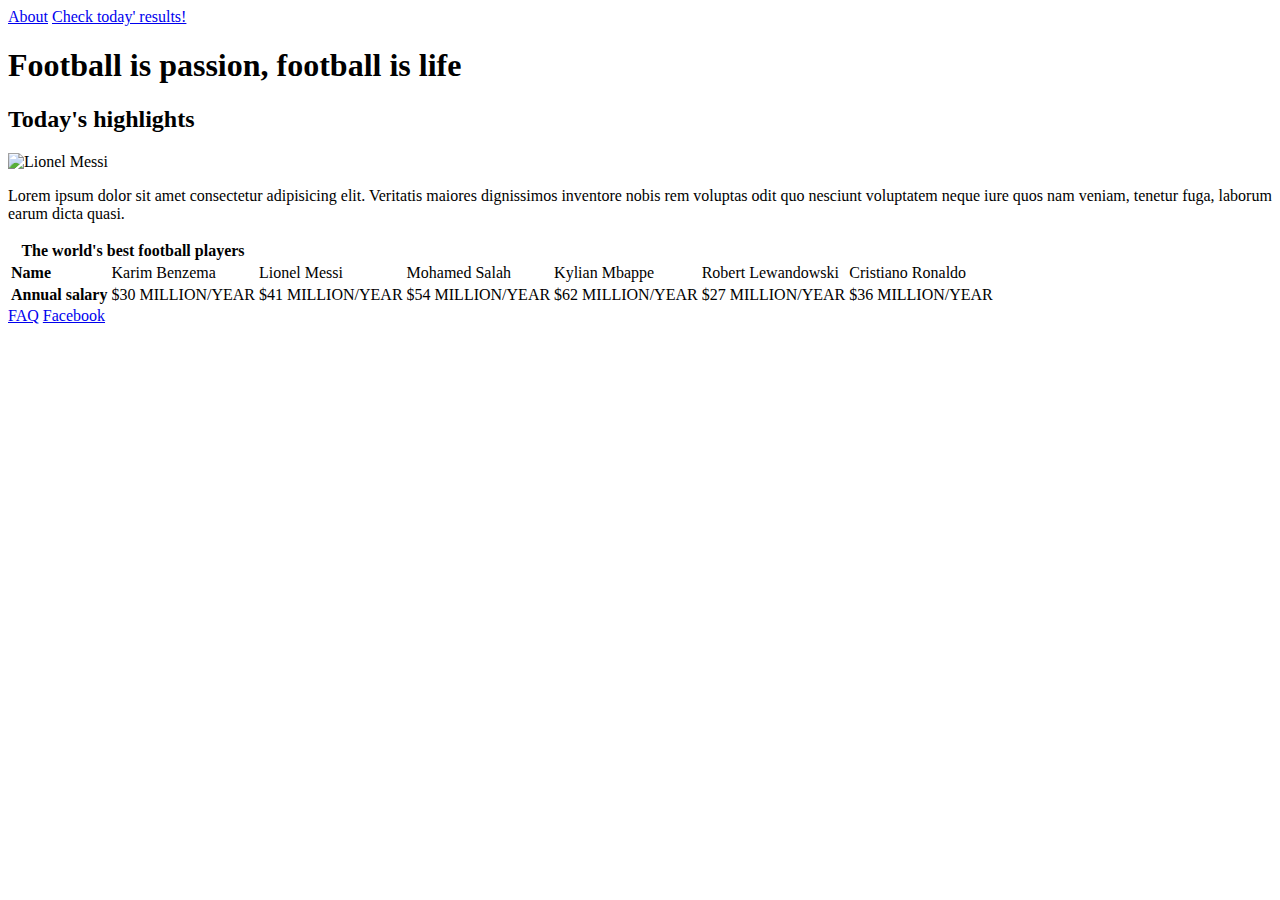
==== index.html @ dc262fab "Initial commit" ====
<!DOCTYPE html>
<html lang="en">
<head>
    <meta charset="UTF-8">
    <meta http-equiv="X-UA-Compatible" content="IE=edge">
    <meta name="viewport" content="width=device-width, initial-scale=1.0">
    <title>Football</title>
</head>
<body>
    <header>
        <nav>
            <a href="./about.html" target="_blank">About</a>
            <a href="https://www.bbc.co.uk/sport/football/scores-fixtures">Check today' results!</a>
        </nav>
        <h1>Football is passion, football is life</h1>
    </header>
    <article>
        <h2>Today's highlights</h2>
        <img src="https://media.gq-magazine.co.uk/photos/5d13a4d5003d756ecdae71db/master/pass/lionel-messi-gq-14feb18_getty_b.jpg" alt="Lionel Messi">
        <p>Lorem ipsum dolor sit amet consectetur adipisicing elit. Veritatis maiores dignissimos inventore nobis rem voluptas odit quo nesciunt voluptatem neque iure quos nam veniam, tenetur fuga, laborum earum dicta quasi.</p>
    </article>
    <table>
        <thead>
            <tr>
                <th colspan="2">The world's best football players</th>
            </tr>
        </thead>
        <tbody>
            <tr>
                <td><strong>Name</strong></td>
                <td>Karim Benzema</td>
                <td>Lionel Messi</td>
                <td>Mohamed Salah</td>
                <td>Kylian Mbappe</td>
                <td>Robert Lewandowski</td>
                <td>Cristiano Ronaldo</td>
            </tr>
            <tr>
                <td><strong>Annual salary</strong></td>
                <td>$30 MILLION/YEAR</td>
                <td>$41 MILLION/YEAR</td>
                <td>$54 MILLION/YEAR</td>
                <td>$62 MILLION/YEAR</td>
                <td>$27 MILLION/YEAR</td>
                <td>$36 MILLION/YEAR</td>
            </tr>
        </tbody>
    </table>
    <footer>
        <nav>
            <a href="faq.html">FAQ</a>
            <a href="www.facebook.com">Facebook</a>
        </nav>
    </footer>
</body>
</html>
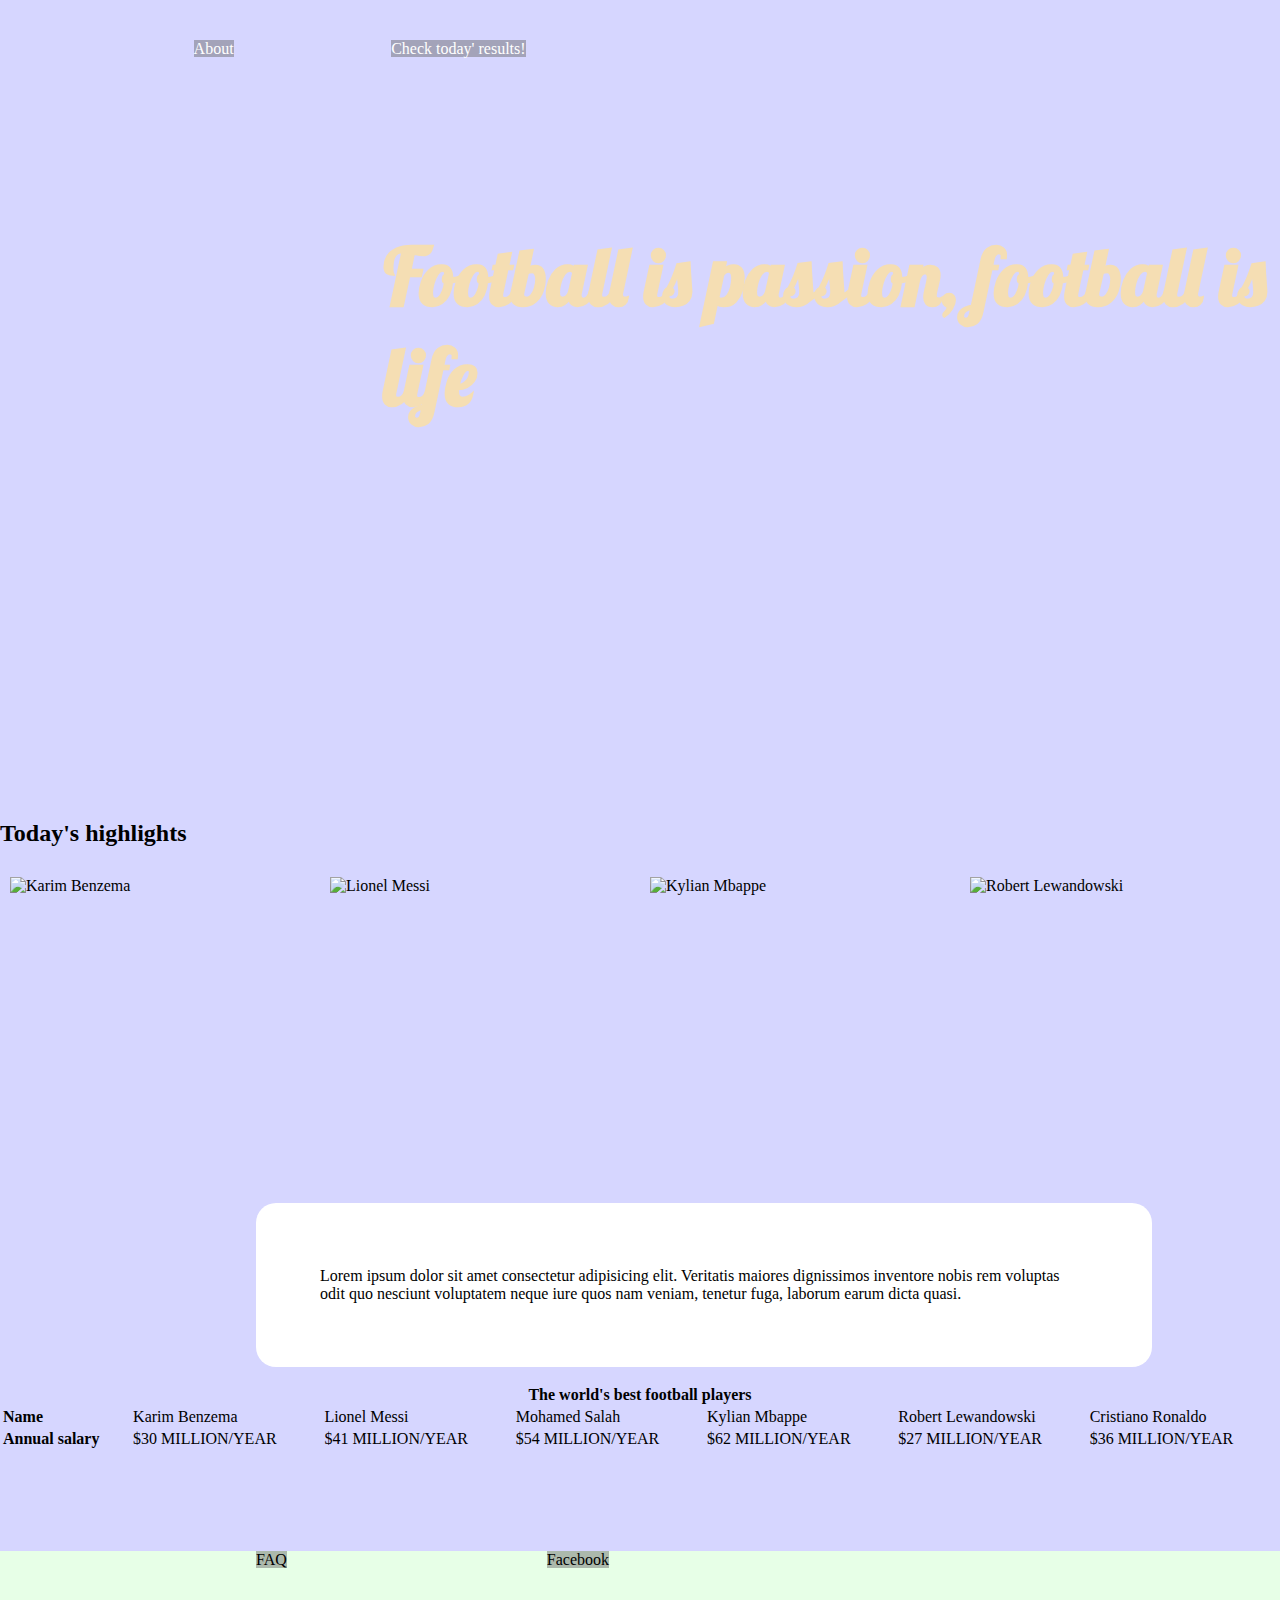
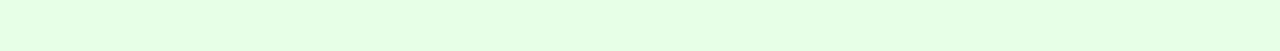
==== commit 490d26aa: "Add about.css" ====
--- a/index.html
+++ b/index.html
@@ -5,6 +5,10 @@
     <meta http-equiv="X-UA-Compatible" content="IE=edge">
     <meta name="viewport" content="width=device-width, initial-scale=1.0">
     <title>Football</title>
+    <link rel="stylesheet" href="./style.css">
+    <link rel="preconnect" href="https://fonts.googleapis.com">
+    <link rel="preconnect" href="https://fonts.gstatic.com" crossorigin>
+    <link href="https://fonts.googleapis.com/css2?family=Lobster&display=swap" rel="stylesheet">
 </head>
 <body>
     <header>
@@ -16,13 +20,18 @@
     </header>
     <article>
         <h2>Today's highlights</h2>
+        <div class="gallery">
+            <img src="https://media.npr.org/assets/img/2021/11/24/gettyimages-1351251700-4f41e13cea232b10789ee8f8a2b3a3920db1ca98-s1100-c50.jpg" alt="Karim Benzema">
         <img src="https://media.gq-magazine.co.uk/photos/5d13a4d5003d756ecdae71db/master/pass/lionel-messi-gq-14feb18_getty_b.jpg" alt="Lionel Messi">
+        <img src="https://tmssl.akamaized.net/images/foto/galerie/kylian-mbappe-paris-saint-germain-2022-1649050213-83126.jpg?lm=1649050252" alt="Kylian Mbappe">
+        <img src="https://img.fcbayern.com/image/upload/t_cms-1x1-seo/v1627823266/cms/public/images/fcbayern-com/homepage/saison-21-22/Profis/Lewandowski/210801_Lewandowski_DON.jpg" alt="Robert Lewandowski">
+        </div>
         <p>Lorem ipsum dolor sit amet consectetur adipisicing elit. Veritatis maiores dignissimos inventore nobis rem voluptas odit quo nesciunt voluptatem neque iure quos nam veniam, tenetur fuga, laborum earum dicta quasi.</p>
     </article>
     <table>
         <thead>
             <tr>
-                <th colspan="2">The world's best football players</th>
+                <th colspan="7">The world's best football players</th>
             </tr>
         </thead>
         <tbody>
--- a/style.css
+++ b/style.css
@@ -0,0 +1,82 @@
+body {
+    background-color: rgb(214, 214, 255);
+    box-sizing: content-box;
+    margin: 0;
+    padding: 0;
+
+}
+
+header {
+    background-image: url("https://cdn.britannica.com/51/190751-050-147B93F7/soccer-ball-goal.jpg?q=60");
+    width: 100%;
+    height: 800px;
+    background-repeat: no-repeat;
+    background-size: cover;
+}
+
+.gallery {
+    display: flex;
+    justify-content: center;
+    align-items: center;
+    flex-wrap: wrap;
+}
+
+img {
+    padding: 10px;
+    float: left;
+    width:  300px;
+    height: 300px;
+    object-fit: cover;
+}
+
+p {
+    background-color: white;
+    width: 60%;
+    margin-left: 20%;
+    padding: 5%;
+    border-radius: 20px;
+    clear:both;
+}
+
+table {
+    margin-bottom: 100px;
+    margin-left: auto;
+    margin-right: auto;  
+    width: 100%;
+}
+
+th {
+    text-align: center;
+}
+
+footer {
+    height: 100px;
+    background-color: rgb(231, 255, 231);
+}
+
+a {
+    text-decoration: none;
+}
+
+header nav {
+    width: 60%;
+    padding: 40px;
+}
+
+nav a {
+    color: white;
+    margin-left: 20%;
+    background-color: rgba(102, 102, 102, 0.459);
+}
+
+footer a {
+    color: black;
+}
+
+h1 {
+    margin-top: 10%;
+    margin-left: 30%;
+    font-family: 'Lobster', cursive;
+    color: wheat;
+    font-size: 80px;
+}